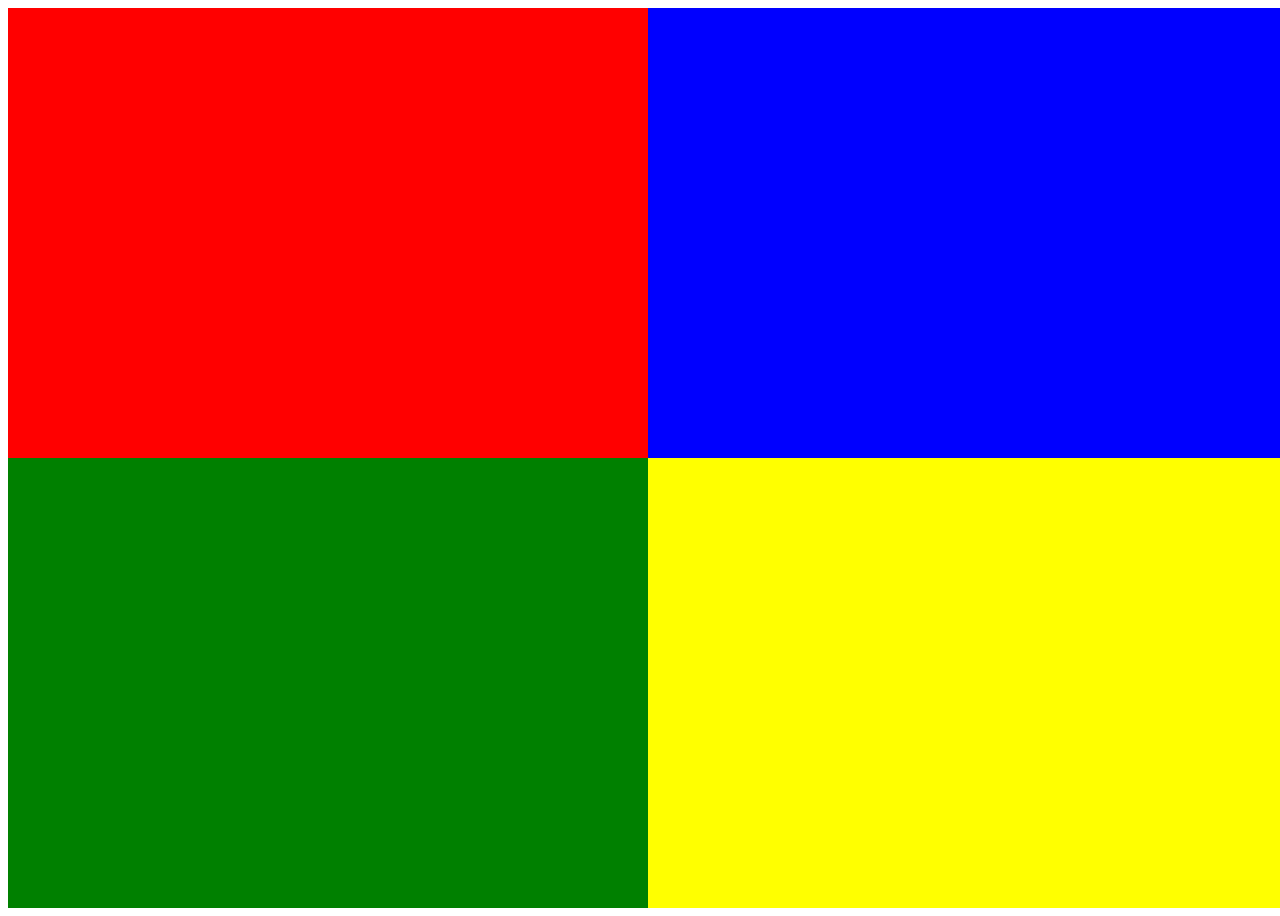
==== Square/index.html @ 84da4ebd "responsive design" ====
<!DOCTYPE html>
<html lang="sv">
<head>
    <title>Responsiv design Square</title>
    <meta name="viewport" content="width=device-width, initial-scale=1.0">
    <link href="style.css" rel="stylesheet"> 
</head> 
<body>
<div class ="square-red"></div>
<div class="square-blue"></div>
<div class="square-green"></div>
<div class="square-yellow"></div>


</body>
</html>
---- Square/style.css ----
body{
    display: grid;
    grid-template-columns: 1fr 1fr;
}

.square-red{
    height: 50vh;
    width: 50vw;
    background-color: red;
}

.square-blue{
    height: 50vh;
    width: 50vw;
    background-color:blue;
}
.square-green{
    height: 50vh;
    width: 50vw;
    background-color: green;
}
.square-yellow{
    height: 50vh;
    width: 50vw;
    background-color: yellow;
}


@media screen and (max-width:800px){

}
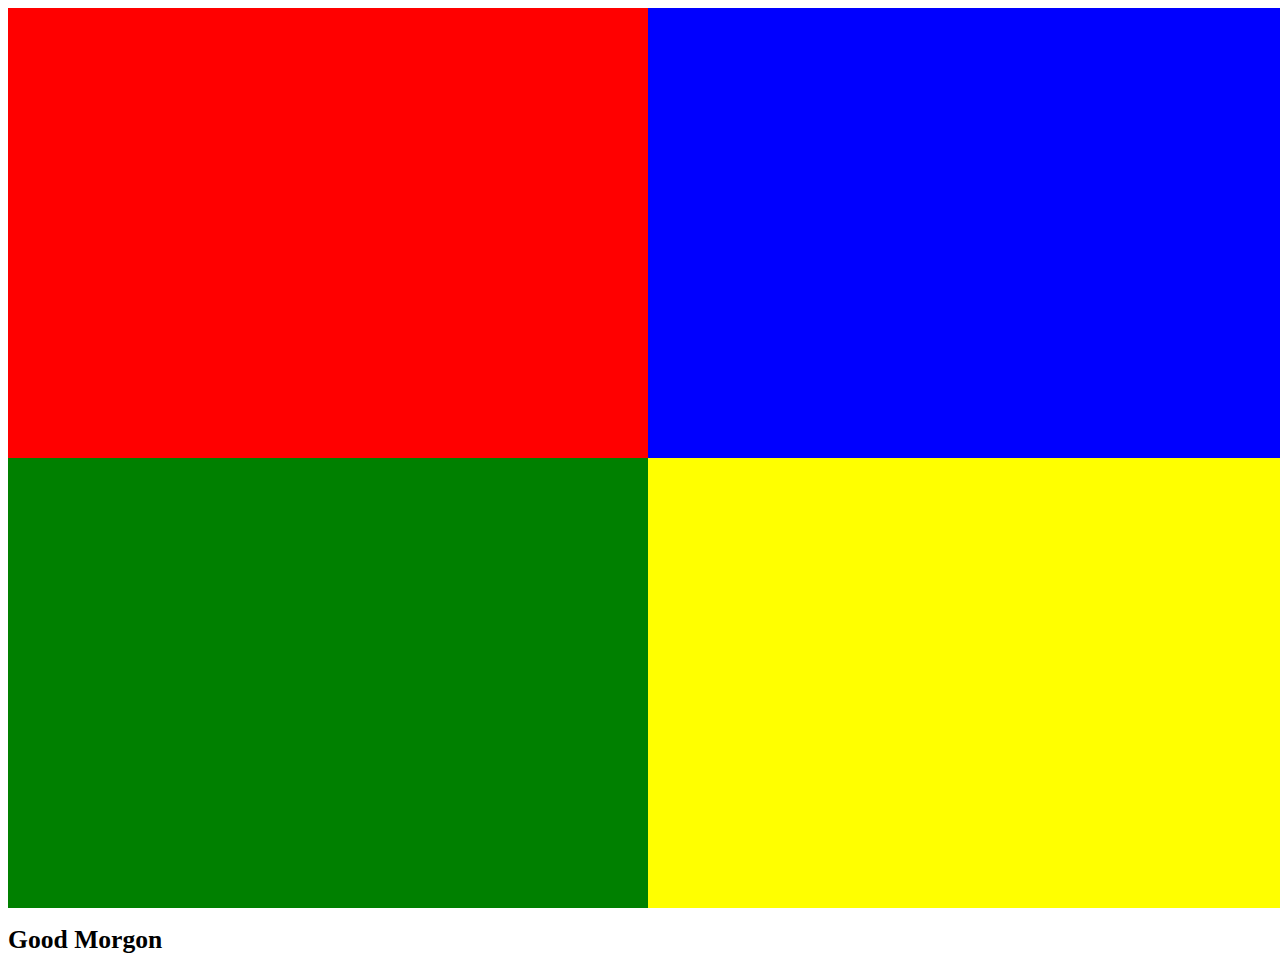
==== commit 6c5184e8: "Tezt" ====
--- a/Square/index.html
+++ b/Square/index.html
@@ -10,7 +10,7 @@
 <div class="square-blue"></div>
 <div class="square-green"></div>
 <div class="square-yellow"></div>
-
+<h1>Good Morgon</h1>
 
 </body>
 </html>
--- a/Square/style.css
+++ b/Square/style.css
@@ -25,6 +25,10 @@
     background-color: yellow;
 }
 
+h1{
+    font-size: 2vw;
+}
+
 
 @media screen and (max-width:800px){
 
